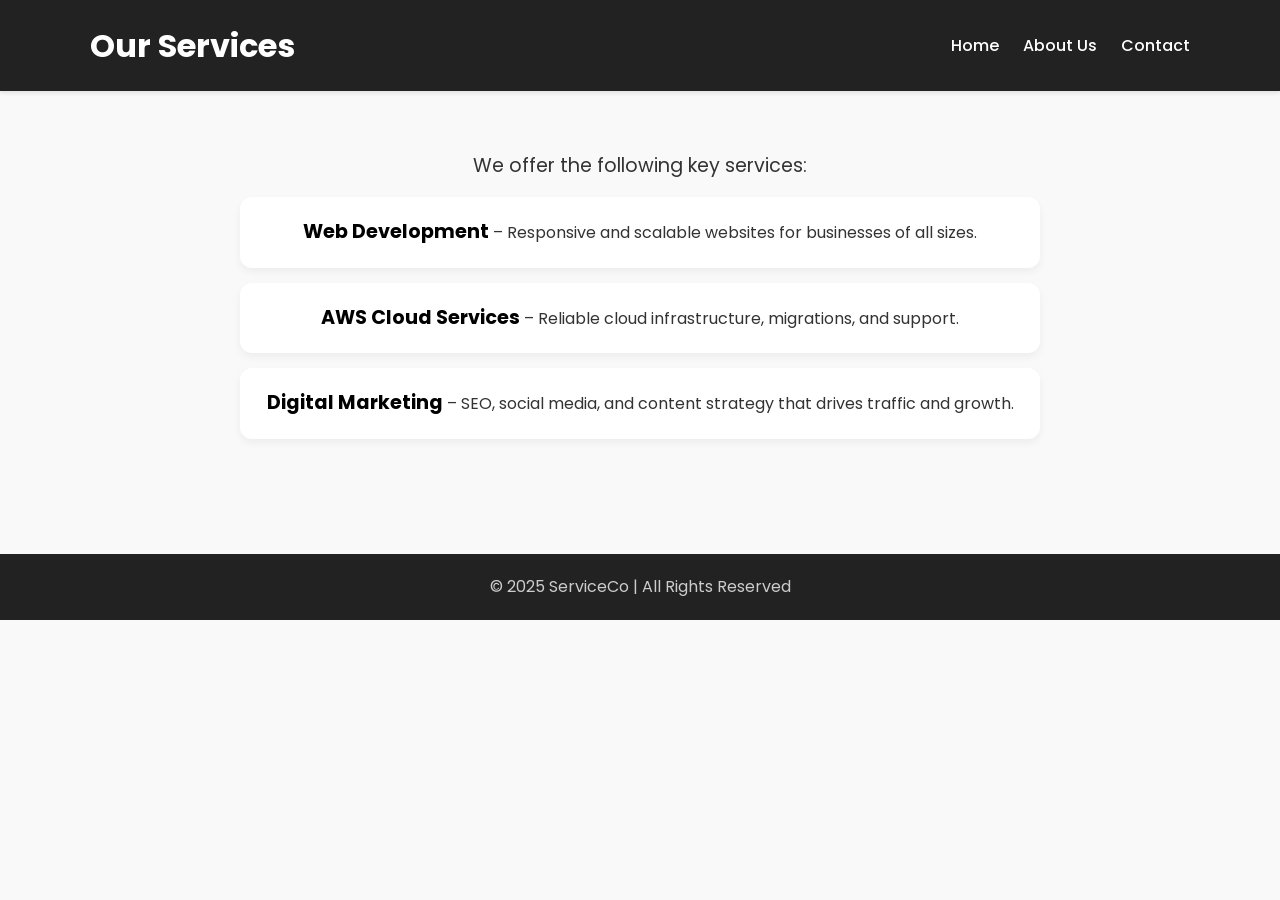
==== views/about.html @ f736e8a6 "Changes in service,about-html,css" ====
<!DOCTYPE html>
<html lang="en">
<head>
  <meta charset="UTF-8" />
  <meta name="viewport" content="width=device-width, initial-scale=1.0" />
  <title>Services - ServiceCo</title>
  <link rel="stylesheet" href="../styles/Service.css" />
  <link href="https://fonts.googleapis.com/css2?family=Poppins:wght@400;600&display=swap" rel="stylesheet">
</head>
<body>
  <header>
    <div class="container">
      <h1>Our Services</h1>
      <nav>
        <a href="../views/Landingpage.html">Home</a>
        <a href="../views/Service.html">About Us</a>
        <a href="../views/Contact.html">Contact</a>
      </nav>
    </div>
  </header>

  <section class="content">
    <p>We offer the following key services:</p>
    <ul>
      <li><strong>Web Development</strong> – Responsive and scalable websites for businesses of all sizes.</li>
      <li><strong>AWS Cloud Services</strong> – Reliable cloud infrastructure, migrations, and support.</li>
      <li><strong>Digital Marketing</strong> – SEO, social media, and content strategy that drives traffic and growth.</li>
    </ul>
  </section>

  <footer>
    <p>&copy; 2025 ServiceCo | All Rights Reserved</p>
  </footer>
</body>
</html>
---- styles/Service.css ----
* {
      margin: 0;
      padding: 0;
      box-sizing: border-box;
    }

    body {
      font-family: 'Poppins', sans-serif;
      line-height: 1.6;
      background-color: #f9f9f9;
      color: #333;
    }

    header {
      background: #222;
      color: white;
      padding: 20px 0;
      box-shadow: 0 2px 4px rgba(0,0,0,0.1);
    }

    .container {
      width: 90%;
      max-width: 1100px;
      margin: auto;
      display: flex;
      justify-content: space-between;
      align-items: center;
      flex-wrap: wrap;
    }

    header h1 {
      font-size: 2rem;
    }

    nav a {
      color: white;
      margin-left: 20px;
      text-decoration: none;
      font-weight: 500;
      transition: color 0.3s;
    }

    nav a:hover {
      color: orangered;
    }

    .content {
      padding: 60px 20px;
      text-align: center;
      /* background-color: #333; */
    }

    .content p {
      font-size: 1.2rem;
      
    }

    ul {
      list-style: none;
      padding: 0;
      max-width: 800px;
      margin: auto;
    }

    ul li {
      background: white;
      margin: 15px 0;
      padding: 20px;
      border-radius: 12px;
      box-shadow: 0 4px 8px rgba(0,0,0,0.05);
      transition: transform 0.2s ease, box-shadow 0.2s ease;
    }

    ul li:hover {
      transform: translateY(-5px);
      box-shadow: 0 8px 16px rgba(0,0,0,0.1);
      color: orangered;
    }

    li strong {
      color: black;
      font-size: 1.2rem;
    }

    footer {
      background: #222;
      color: #ccc;
      text-align: center;
      padding: 20px 0;
      margin-top: 40px;
      text-align: center;
    }
    footer:hover{
      color: orangered;
    }
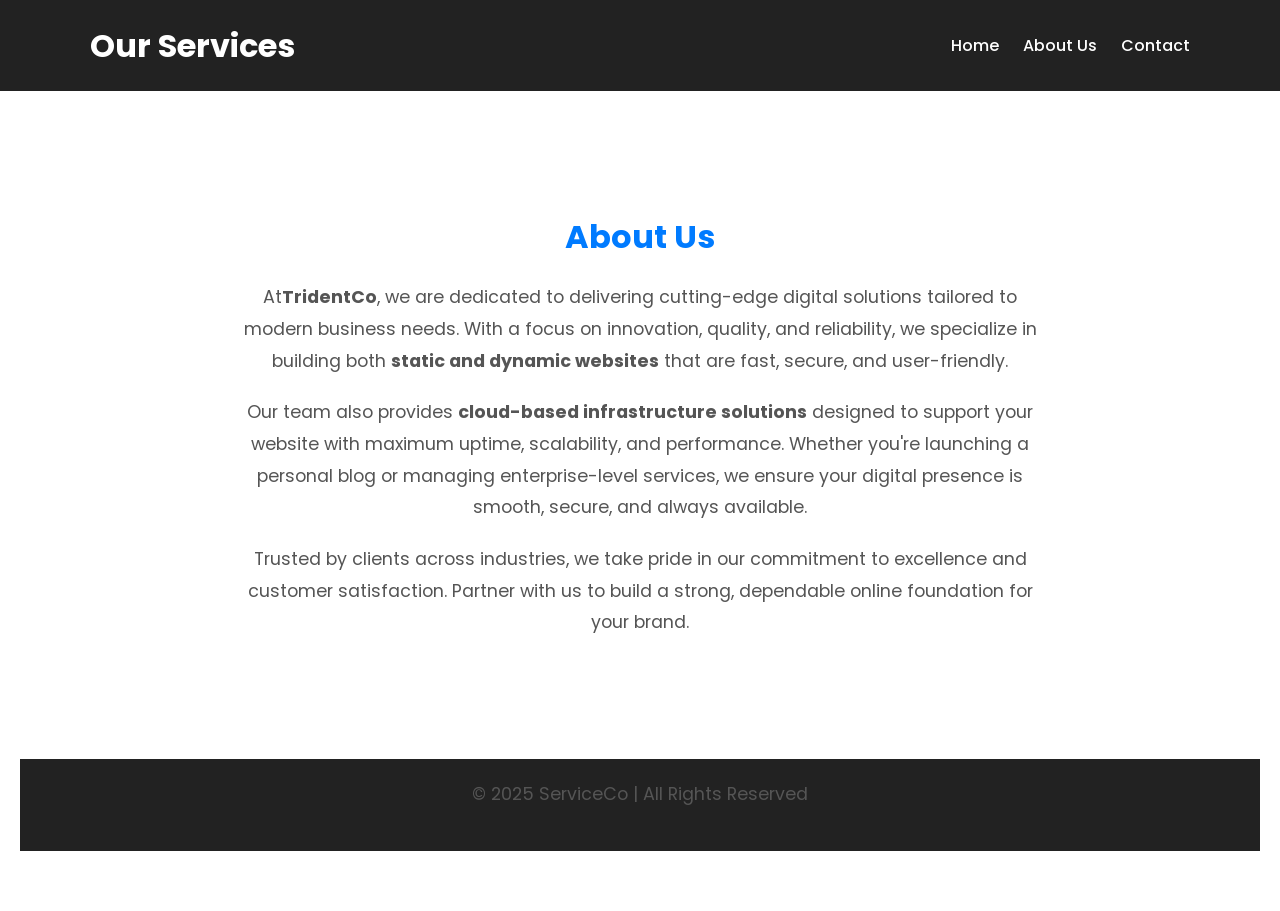
==== commit 7178c7e8: "Changes in service,about-html,css-1" ====
--- a/views/about.html
+++ b/views/about.html
@@ -18,14 +18,42 @@
       </nav>
     </div>
   </header>
+  <style>
+    .about-us {
+  background-color: #fff;
+  padding: 60px 20px;
+  text-align: center;
+}
+
+.about-us h2 {
+  font-size: 2rem;
+  color: #007BFF;
+  margin-bottom: 20px;
+}
+
+.about-us p {
+  max-width: 800px;
+  margin: 0 auto 20px auto;
+  font-size: 1.1rem;
+  line-height: 1.8;
+  color: #555;
+}
+  </style>
+  <section class="about-us">
 
   <section class="content">
-    <p>We offer the following key services:</p>
-    <ul>
-      <li><strong>Web Development</strong> – Responsive and scalable websites for businesses of all sizes.</li>
-      <li><strong>AWS Cloud Services</strong> – Reliable cloud infrastructure, migrations, and support.</li>
-      <li><strong>Digital Marketing</strong> – SEO, social media, and content strategy that drives traffic and growth.</li>
-    </ul>
+     <h2>About Us</h2>
+    <p>
+      At<strong>TridentCo</strong>, we are dedicated to delivering cutting-edge digital solutions tailored to modern business needs. With a focus on innovation, quality, and reliability, we specialize in building both <strong>static and dynamic websites</strong> that are fast, secure, and user-friendly.
+    </p>
+    <p>
+      Our team also provides <strong>cloud-based infrastructure solutions</strong> designed to support your website with maximum uptime, scalability, and performance. Whether you're launching a personal blog or managing enterprise-level services, we ensure your digital presence is smooth, secure, and always available.
+    </p>
+    <p>
+      Trusted by clients across industries, we take pride in our commitment to excellence and customer satisfaction. Partner with us to build a strong, dependable online foundation for your brand.
+    </p>
+  </div>
+
   </section>
 
   <footer>
